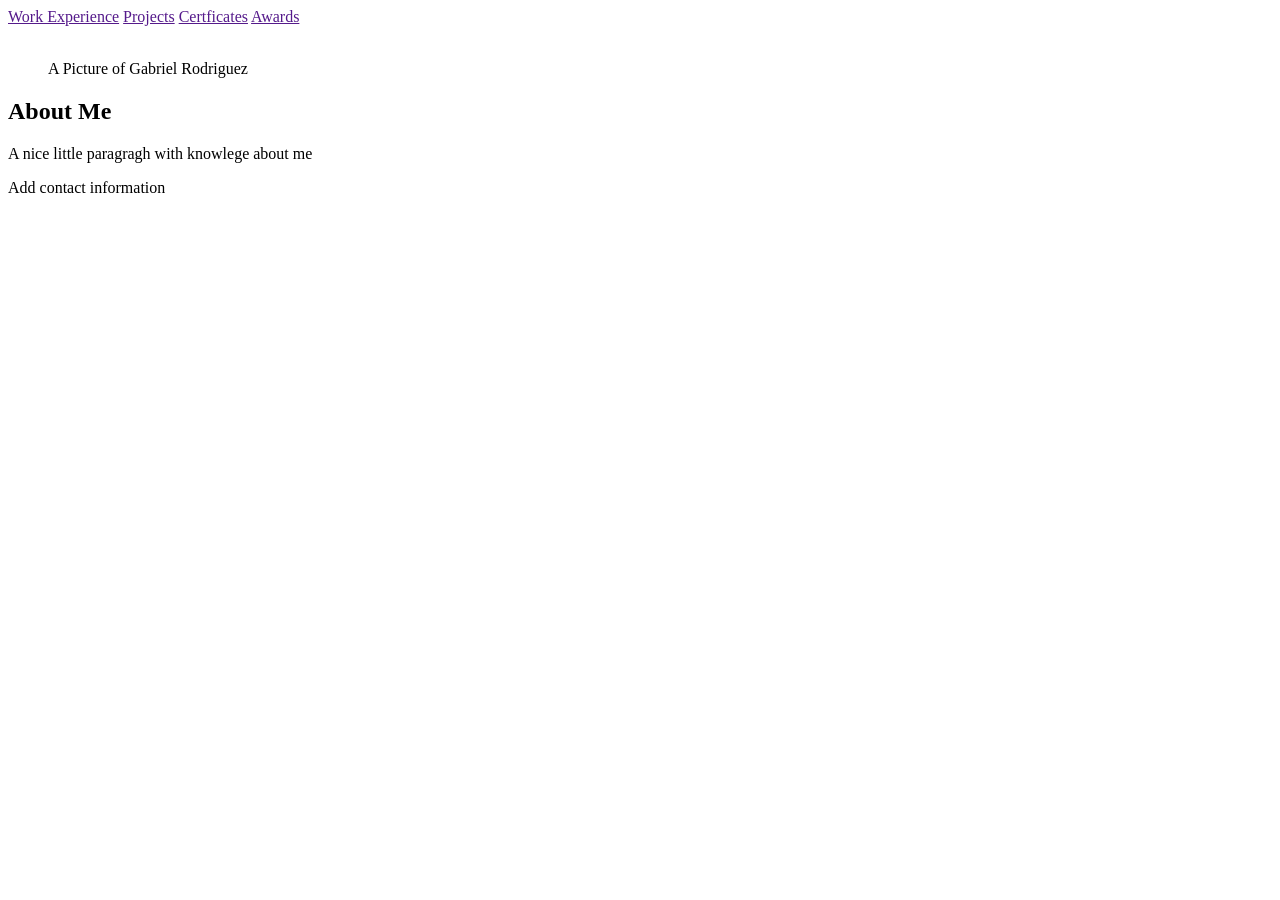
==== html/index.html @ 194b04de "Created placeholder tags for index page with Semantic Html included" ====
<!DOCTYPE html>
<html>
    <head>
        <title>Gabriel's Portfolio</title>
        <meta name="viewport" content="width=device-width, initial-scale=1.0">
    </head>

    <body>

        <nav>
            <a href="">Work Experience</a>
            <a href="">Projects</a>
            <a href="">Certficates</a>
            <a href="">Awards</a>
        </nav>

        <figure>
            <img src=""/>
            <figcaption>A Picture of Gabriel Rodriguez</figcaption>
        </figure>

        <section>
            <h2>About Me</h2>

            <article>
                <p>A nice little paragragh with knowlege about me</p>
            </article>

        </section>
        <footer>
            <p>Add contact information</p>
       </footer>
    </body>
</html>
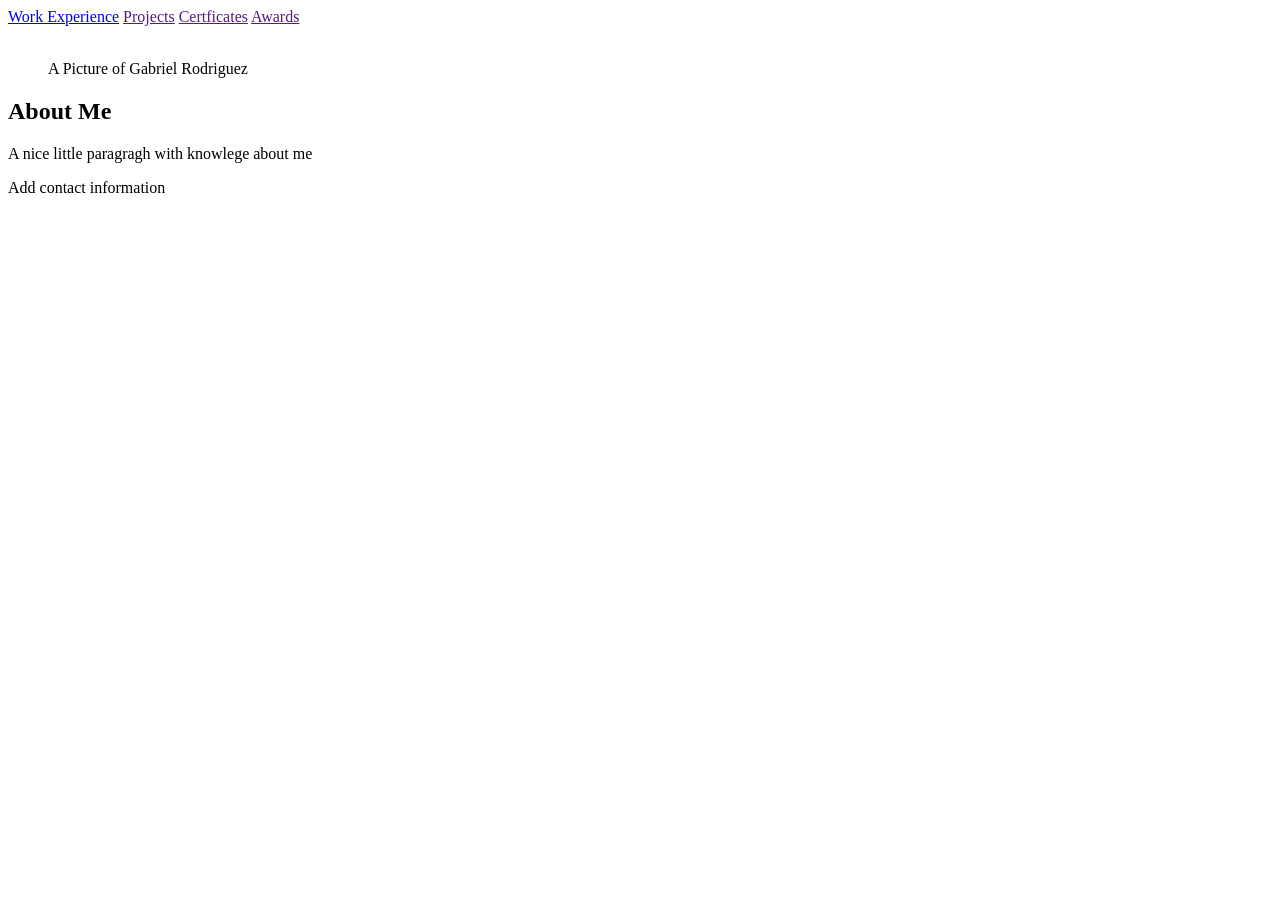
==== commit 9a7ad6cb: "Added new Work Experience html and added test data" ====
--- a/html/index.html
+++ b/html/index.html
@@ -8,7 +8,7 @@
     <body>
 
         <nav>
-            <a href="">Work Experience</a>
+            <a href="./WorkExperience.html">Work Experience</a>
             <a href="">Projects</a>
             <a href="">Certficates</a>
             <a href="">Awards</a>
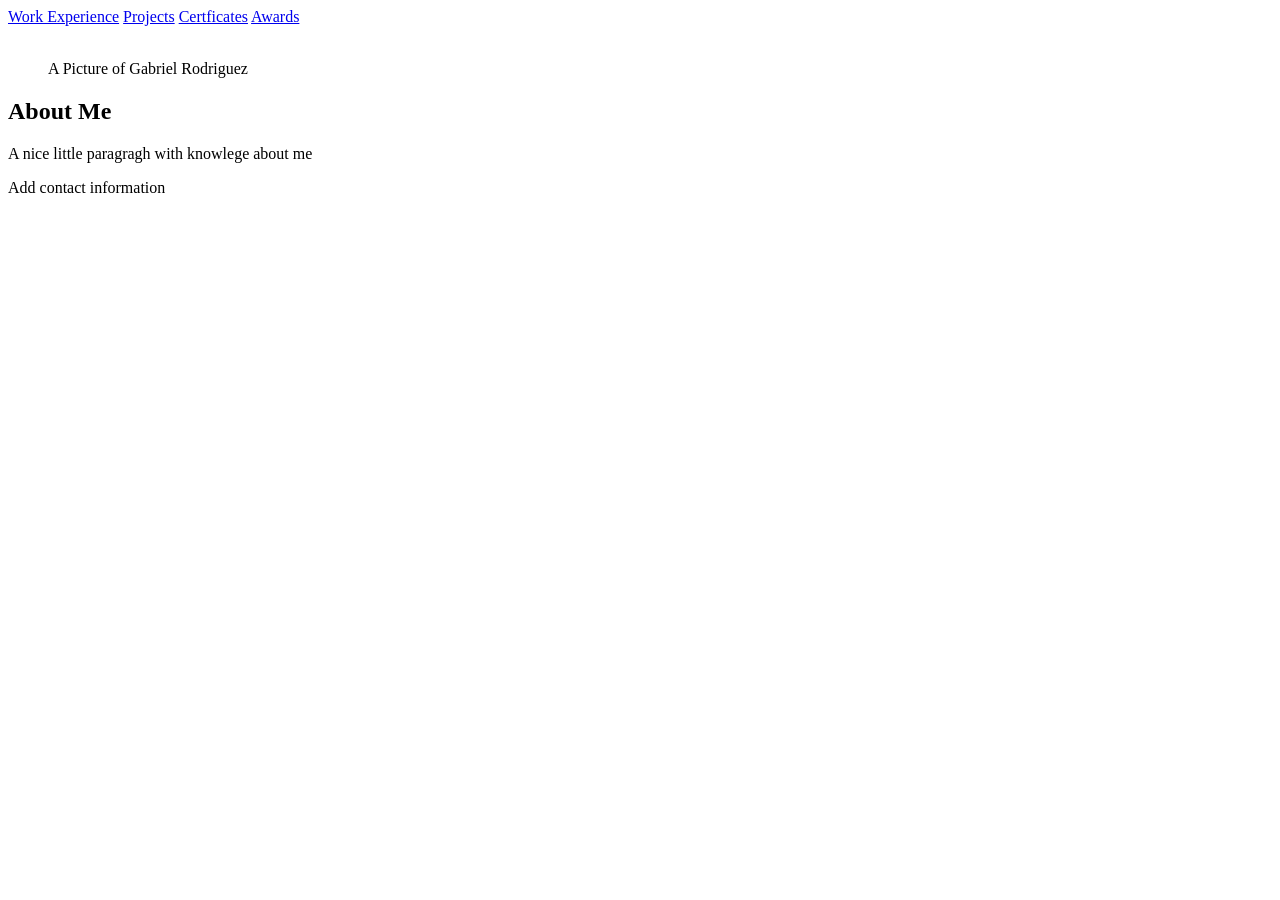
==== commit 26760452: "Added connecting links to navigation bar" ====
--- a/html/index.html
+++ b/html/index.html
@@ -9,9 +9,9 @@
 
         <nav>
             <a href="./WorkExperience.html">Work Experience</a>
-            <a href="">Projects</a>
-            <a href="">Certficates</a>
-            <a href="">Awards</a>
+            <a href="./Projects.html">Projects</a>
+            <a href="./Certificates.html">Certficates</a>
+            <a href="./Awards.html">Awards</a>
         </nav>
 
         <figure>
